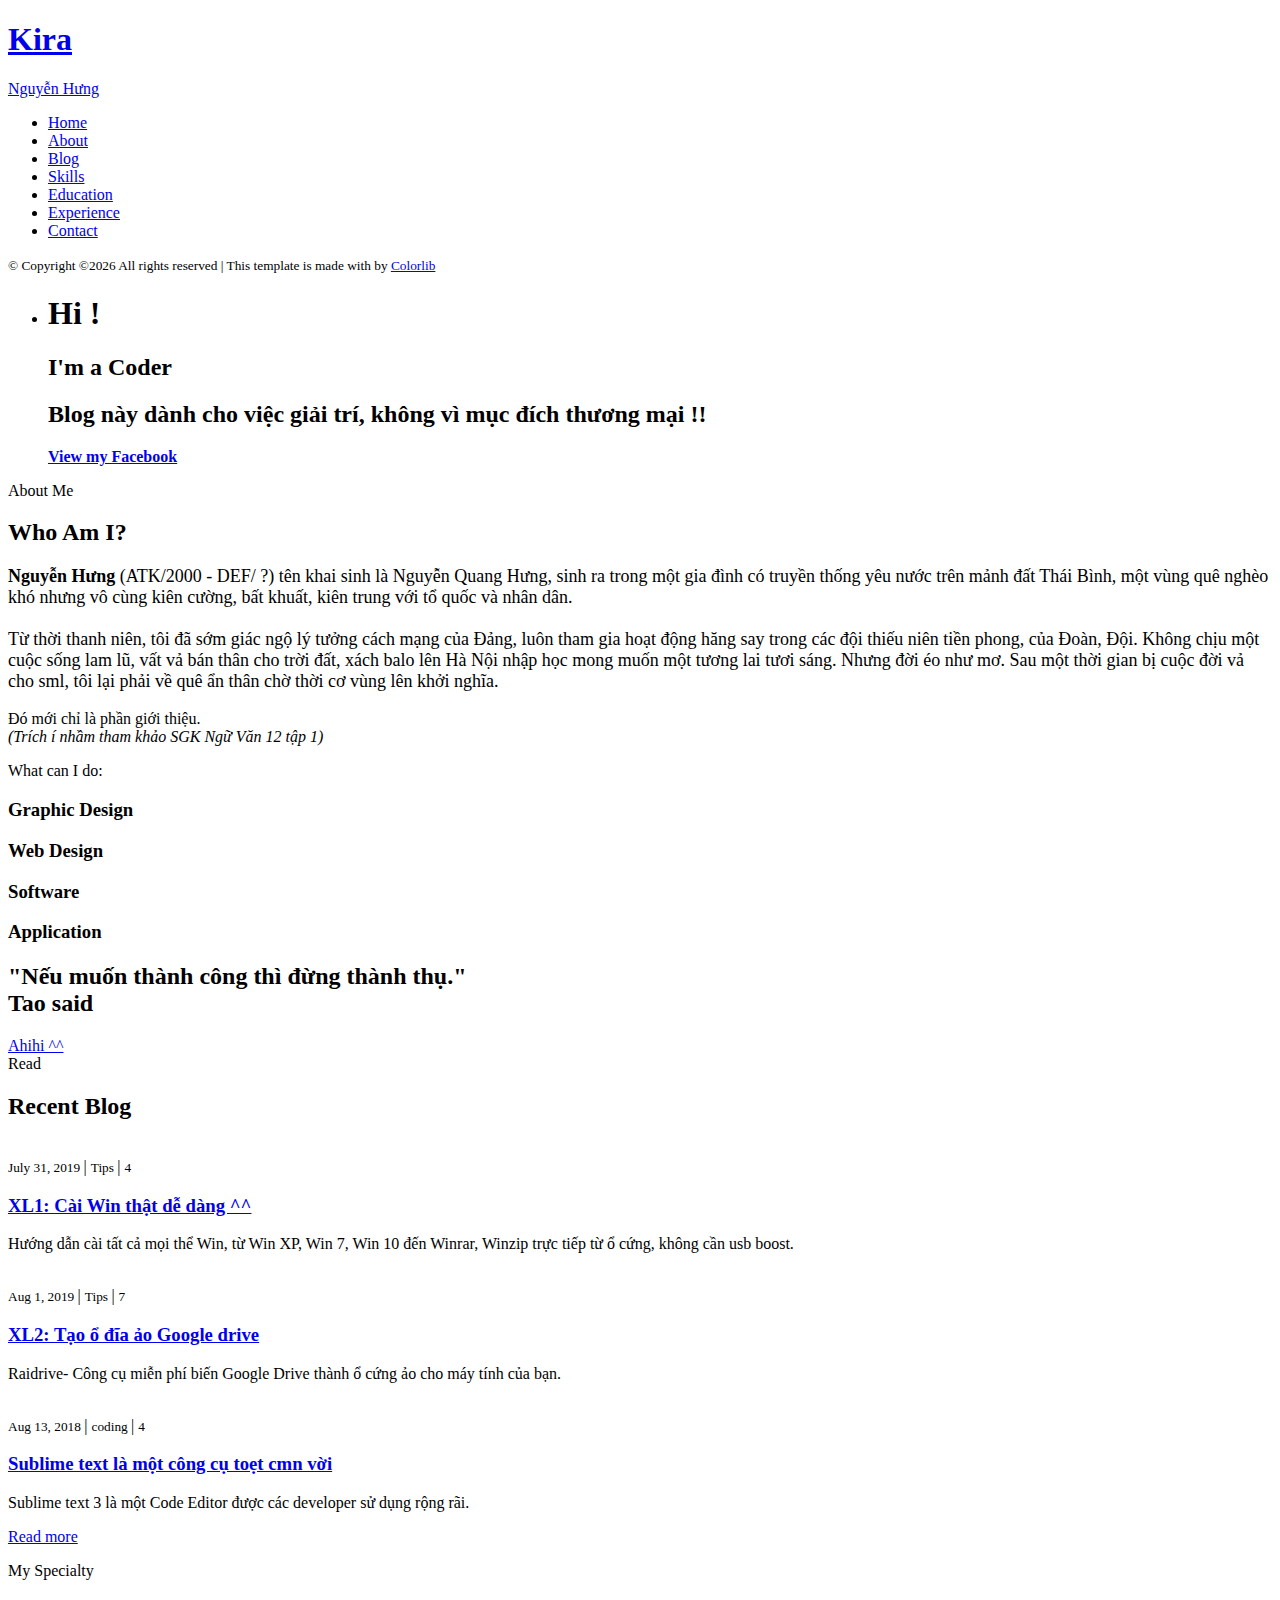
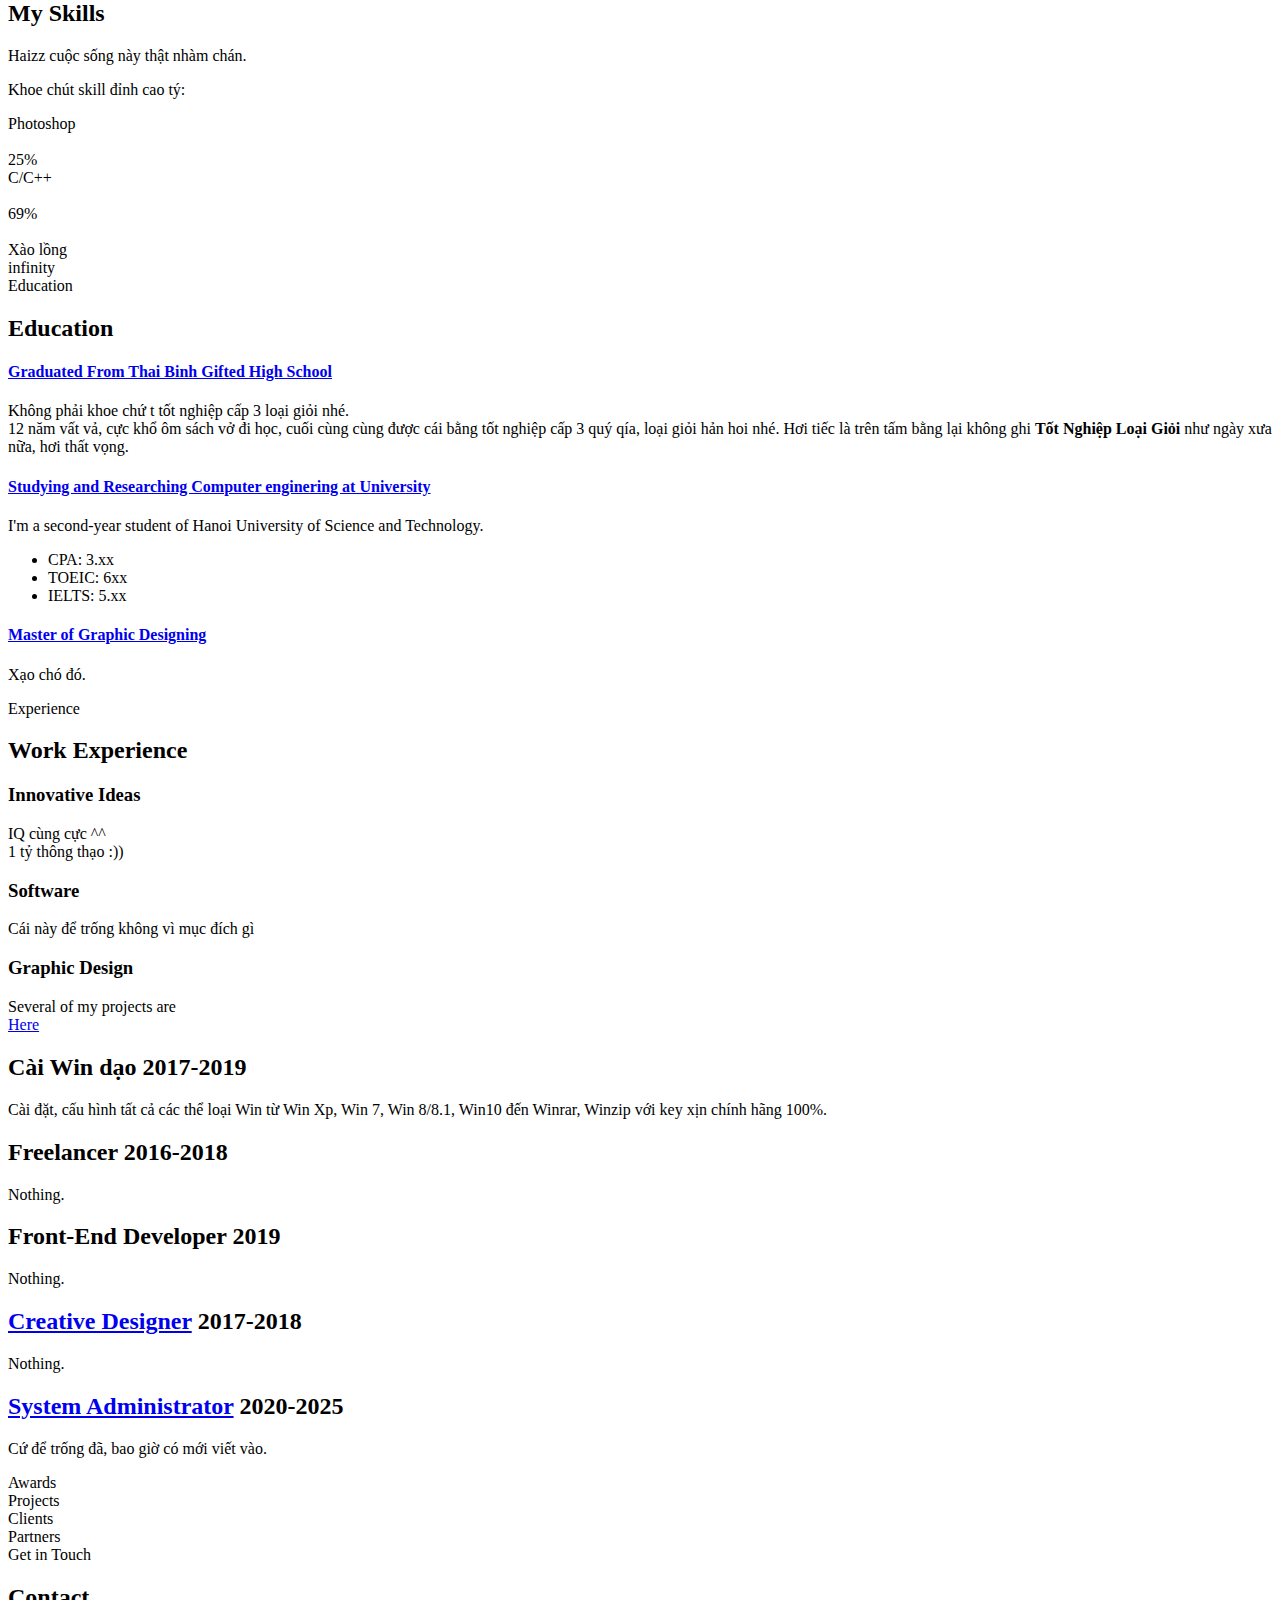
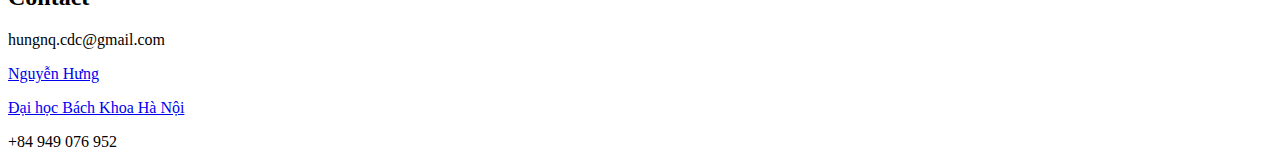
==== index.html @ bcf848b6 "Update code" ====
<!DOCTYPE HTML>
<html>
	<head>
	<meta charset="utf-8">
	<meta http-equiv="X-UA-Compatible" content="IE=edge">
	<title>My Blog</title>
	<meta name="viewport" content="width=device-width, initial-scale=1">
	<meta name="description" content="" />
	<meta name="keywords" content="" />
	<meta name="author" content="Kira" />

  <!-- Facebook and Twitter integration -->
	<meta property="og:title" content=""/>
	<meta property="og:image" content=""/>
	<meta property="og:url" content=""/>
	<meta property="og:site_name" content=""/>
	<meta property="og:description" content=""/>
	<meta name="twitter:title" content="" />
	<meta name="twitter:image" content="" />
	<meta name="twitter:url" content="" />
	<meta name="twitter:card" content="" />

	<!-- Place favicon.ico and apple-touch-icon.png in the root directory -->
	<!-- -->
	<link rel="shortcut icon" href="favicon.ico">
	<link rel="shortcut icon" type="image/png" href="black_fox.png"/>

	<link href="https://fonts.googleapis.com/css?family=Quicksand:300,400,500,700" rel="stylesheet">
	<link href="https://fonts.googleapis.com/css?family=Playfair+Display:400,400i,700" rel="stylesheet">
	
	<!-- Animate.css -->
	<link rel="stylesheet" href="css/animate.css">
	<!-- Icomoon Icon Fonts-->
	<link rel="stylesheet" href="css/icomoon.css">
	<!-- Bootstrap  -->
	<link rel="stylesheet" href="css/bootstrap.css">
	<!-- Flexslider  -->
	<link rel="stylesheet" href="css/flexslider.css">
	<!-- Flaticons  -->
	<link rel="stylesheet" href="fonts/flaticon/font/flaticon.css">
	<!-- Owl Carousel -->
	<link rel="stylesheet" href="css/owl.carousel.min.css">
	<link rel="stylesheet" href="css/owl.theme.default.min.css">
	<!-- Theme style  -->
	<link rel="stylesheet" href="css/style.css">

	<!-- Modernizr JS -->
	<script src="js/modernizr-2.6.2.min.js"></script>
	<!-- FOR IE9 below -->
	<!--[if lt IE 9]>
	<script src="js/respond.min.js"></script>
	<![endif]-->


	</head>
	<body>	
	<div id="colorlib-page">
		<div class="container-wrap">
		<a href="#" class="js-colorlib-nav-toggle colorlib-nav-toggle" data-toggle="collapse" data-target="#navbar" aria-expanded="false" aria-controls="navbar"><i></i></a>
		<aside id="colorlib-aside" role="complementary" class="border js-fullheight">
			<div class="text-center">
				<div class="author-img" style="background-image: url(images/fox.jpg);"></div>
				<h1 id="colorlib-logo"><a href="index.html" style="font-family: Consolas;">Kira</a></h1>
				<span class="position"><a href="https://fb.com/KiraCpp" target="_blank">Nguyễn Hưng</a> </span>
			</div>
			<nav id="colorlib-main-menu" role="navigation" class="navbar">
				<div id="navbar" class="collapse">
					<ul>
						<li class="active"><a href="#" data-nav-section="home">Home</a></li>
						<li><a href="#" data-nav-section="about">About</a></li>
						<li><a href="#" data-nav-section="blog">Blog</a></li>
						<li><a href="#" data-nav-section="skills">Skills</a></li>
						<li><a href="#" data-nav-section="education">Education</a></li>
						<li><a href="#" data-nav-section="experience">Experience</a></li>
						<li><a href="#" data-nav-section="contact">Contact</a></li>
					</ul>
				</div>
			</nav>

			<div class="colorlib-footer">
				<p><small>&copy;
				Copyright &copy;<script>document.write(new Date().getFullYear());</script> All rights reserved | This template is made with <i class="icon-heart" aria-hidden="true"></i> by <a href="https://colorlib.com" target="_blank">Colorlib</a></span></small>
				</p>
				<div style="text-align: center;">
					<a><i class="icon-facebook2"></i></a>
					<a><i class="icon-twitter2"></i></a>
					<a><i class="icon-instagram"></i></a>
					<a><i class="icon-linkedin2"></i></a>
				</div>
			</div>

		</aside>

		<div id="colorlib-main">
			<section id="colorlib-hero" class="js-fullheight" data-section="home">
				<div class="flexslider js-fullheight">
					<ul class="slides">
				   	<li style="background-image: url(images/img_bg_2.jpg);">
				   		<div class="overlay"></div>
				   		<div class="container-fluid">
				   			<div class="row">
					   			<div class="col-md-6 col-md-offset-3 col-md-pull-3 col-sm-12 col-xs-12 js-fullheight slider-text">
					   				<div class="slider-text-inner">
					   					<div >
					   						<h1>Hi !</h1>
					   						<h2 class="colorlib-heading"><strong>I'm a Coder</strong>
					   						</h2>
											<h2>Blog này dành cho việc giải trí, không vì mục đích thương mại !!</h2>
											<p><a href="https://facebook.com/KiraCpp" target="_blank" class="btn btn-primary btn-learn"><strong>View my Facebook</strong> <i class="icon-facebook2"></i></a></p>
										</div>
					   				</div>
					   			</div>
					   		</div>
				   		</div>
				   	</li>
				  	</ul>
			  	</div>
			</section>

			<section class="colorlib-about" data-section="about">
				<div class="colorlib-narrow-content">
					<div class="row">
						<div class="col-md-12">
							<div class="row row-bottom-padded-sm animate-box" data-animate-effect="fadeInLeft">
								<div class="col-md-12">
									<div class="about-desc">
										<span class="heading-meta">About Me</span>
										<h2 class="colorlib-heading">Who Am I?</h2>
										<p style="font-size: 18px;"><strong>Nguyễn Hưng </strong>(ATK/2000 - DEF/  ?)  tên khai sinh là Nguyễn Quang Hưng, sinh ra trong một gia đình có truyền thống yêu nước trên mảnh đất Thái Bình, một vùng quê nghèo khó nhưng vô cùng kiên cường, bất khuất, kiên trung với tổ quốc và nhân dân.
										<br> <br>
										Từ thời thanh niên, tôi đã sớm giác ngộ lý tưởng cách mạng của Đảng, luôn tham gia hoạt động hăng say trong các đội thiếu niên tiền phong, của Đoàn, Đội. Không chịu một cuộc sống lam lũ, vất vả bán thân cho trời đất, xách balo lên Hà Nội nhập học mong muốn một tương lai tươi sáng. 
										Nhưng đời éo như mơ. Sau một thời gian bị cuộc đời vả cho sml, tôi lại phải về quê ẩn thân chờ thời cơ vùng lên khởi nghĩa.</p>
										<p>Đó mới chỉ là phần giới thiệu.<br><i>(Trích í nhầm tham khảo SGK Ngữ Văn 12 tập 1)</i></p>
									</div>
								</div>
							</div>
							<span class="colorlib-heading">What can I do:</span>
							<div class="row">
								<div class="col-md-3 animate-box" data-animate-effect="fadeInLeft">
									<div class="services color-1">
										<span class="icon2"><i class="icon-bulb"></i></span>
										<h3>Graphic Design</h3>
									</div>
								</div>
								<div class="col-md-3 animate-box" data-animate-effect="fadeInRight">
									<div class="services color-2">
										<span class="icon2"><i class="icon-code"></i></span>
										<h3>Web Design</h3>
									</div>
								</div>
								<div class="col-md-3 animate-box" data-animate-effect="fadeInTop">
									<div class="services color-3">
										<span class="icon2"><i class="icon-data"></i></span>
										<h3>Software</h3>
									</div>
								</div>
								<div class="col-md-3 animate-box" data-animate-effect="fadeInBottom">
									<div class="services color-4">
										<span class="icon2"><i class="icon-phone3"></i></span>
										<h3>Application</h3>
									</div>
								</div>
							</div>
							<div class="row">
								<div class="col-md-12 animate-box" data-animate-effect="fadeInLeft">
									<div class="hire">
										<h2>"Nếu muốn thành công thì đừng thành thụ."<br>Tao said</h2>
										<a href="#" class="btn-hire">Ahihi ^^</a>
									</div>
								</div>
							</div>
						</div>
					</div>
				</div>
			</section>

			<section class="colorlib-blog" data-section="blog">
				<div class="colorlib-narrow-content">
					<div class="row">
						<div class="col-md-6 col-md-offset-3 col-md-pull-3 animate-box" data-animate-effect="fadeInLeft">
							<span class="heading-meta">Read</span>
							<h2 class="colorlib-heading">Recent Blog</h2>
						</div>
					</div>
					<div class="row">
						<div class="col-md-4 col-sm-6 animate-box" data-animate-effect="fadeInLeft">
							<div class="blog-entry">
								<a href="xl1.html" target="_blank" class="blog-img"><img src="images/xl1.jpg" class="img-responsive" alt=""></a>
								<div class="desc">
									<span><small>July 31, 2019 </small> | <small> Tips </small> | <small> <i class="icon-bubble3"></i> 4</small></span>
									<h3><a href="xl1.html" target="_blank">XL1: Cài Win thật dễ dàng ^^</a></h3>
									<p>Hướng dẫn cài tất cả mọi thể Win, từ Win XP, Win 7, Win 10 đến Winrar, Winzip trực tiếp từ ổ cứng, không cần usb boost.</p>
								</div>
							</div>
						</div>
						<div class="col-md-4 col-sm-6 animate-box" data-animate-effect="fadeInRight">
							<div class="blog-entry">
								<a href="xl2.html" target="_blank" class="blog-img"><img src="images/xl2.jpg" class="img-responsive" alt=""></a>
								<div class="desc">
									<span><small>Aug 1, 2019 </small> | <small> Tips </small> | <small> <i class="icon-bubble3"></i> 7</small></span>
									<h3><a href="xl2.html" target="_blank">XL2: Tạo ổ đĩa ảo Google drive</a></h3>
									<p>Raidrive- Công cụ miễn phí biến Google Drive thành ổ cứng ảo cho máy tính của bạn.</p>
								</div>
							</div>
						</div>
						<div class="col-md-4 col-sm-6 animate-box" data-animate-effect="fadeInLeft">
							<div class="blog-entry">
								<a href="xl4.html" target="_blank" class="blog-img"><img src="images/xl4.jpg" class="img-responsive" alt=""></a>
								<div class="desc">
									<span><small>Aug 13, 2018 </small> | <small> coding </small> | <small> <i class="icon-bubble3"></i> 4</small></span>
									<h3><a href="xl4.html" target="_blank">Sublime text là một công cụ toẹt cmn vời</a></h3>
									<p>Sublime text 3 là một Code Editor được các developer sử dụng rộng rãi.</p>
								</div>
							</div>
						</div>


					</div>

					<div class="row">
						<div class="col-md-12 animate-box">
							<p><a href="blog.html" class="btn btn-primary btn-lg btn-load-more">Read more <i class="icon-reload"></i></a></p>
						</div>
					</div>

				</div>
			</section>


			<section class="colorlib-skills" data-section="skills">
				<div class="colorlib-narrow-content">
					<div class="row">
						<div class="col-md-6 col-md-offset-3 col-md-pull-3 animate-box" data-animate-effect="fadeInLeft">
							<span class="heading-meta">My Specialty</span>
							<h2 class="colorlib-heading animate-box">My Skills</h2>
						</div>
					</div>
					<div class="row">
						<div class="col-md-12 animate-box" data-animate-effect="fadeInLeft">
							<p>Haizz cuộc sống này thật nhàm chán.</p>
							<p>Khoe chút skill đỉnh cao tý: </p>
						</div>
						<div class="col-md-6 animate-box" data-animate-effect="fadeInLeft">
							<div class="progress-wrap">
								<div>Photoshop </div>
								<br>
								<div class="progress">
								 	<div class="progress-bar color-1" role="progressbar" aria-valuenow="25"
								  	aria-valuemin="0" aria-valuemax="100" style="width:25%">
								    <span>25%</span>
								  	</div>
								</div>
							</div>
						</div>
						<div class="col-md-6 animate-box" data-animate-effect="fadeInLeft">
							<div class="progress-wrap">
								<div>C/C++ </div>
								<br>
								<div class="progress">
								 	<div class="progress-bar color-4" role="progressbar" aria-valuenow="69"
								  	aria-valuemin="0" aria-valuemax="100" style="width:69%">
								    <span>69%</span>
								  	</div>
								</div>
							</div>
						</div>
						<div class="col-md-6 animate-box" data-animate-effect="fadeInLeft">
							<div class="progress-wrap">
								<br>
								<div>Xào lồng </div>
								<div class="progress">
								 	<div class="progress-bar color-6" role="progressbar" aria-valuenow="100"
								  	aria-valuemin="0" aria-valuemax="100" style="width:100%">
								    <span>infinity</span>
								  	</div>
								</div>
							</div>
						</div>
					</div>
				</div>
			</section>

			<section class="colorlib-education" data-section="education">
				<div class="colorlib-narrow-content">
					<div class="row">
						<div class="col-md-6 col-md-offset-3 col-md-pull-3 animate-box" data-animate-effect="fadeInLeft">
							<span class="heading-meta">Education</span>
							<h2 class="colorlib-heading animate-box">Education</h2>
						</div>
					</div>
					<div class="row">
						<div class="col-md-12 animate-box" data-animate-effect="fadeInLeft">
							<div class="fancy-collapse-panel">
								<div class="panel-group" id="accordion" role="tablist" aria-multiselectable="true">

									<div class="panel panel-default">
									    <div class="panel-heading" role="tab" id="headingOne">
									        <h4 class="panel-title">
									            <a data-toggle="collapse" data-parent="#accordion" href="#collapseOne" aria-expanded="true" aria-controls="collapseOne">Graduated From Thai Binh Gifted High School
									            </a>
									        </h4>
									    </div>
									    <div id="collapseOne" class="panel-collapse collapse in" role="tabpanel" aria-labelledby="headingOne">
									         <div class="panel-body">
									         	<p>Không phải khoe chứ t tốt nghiệp cấp 3 loại giỏi nhé.<br>12 năm vất vả, cực khổ ôm sách vở đi học, cuối cùng cùng được cái bằng tốt nghiệp cấp 3 quý qía, loại giỏi hản hoi nhé. Hơi tiếc là trên tấm bằng lại không ghi <b>Tốt Nghiệp Loại Giỏi</b> như ngày xưa nữa, hơi thất vọng.<br></p>
									         	
									         </div>
									    </div>
									</div>

									<div class="panel panel-default">
									    <div class="panel-heading" role="tab" id="headingTwo">
									        <h4 class="panel-title">
									            <a class="collapsed" data-toggle="collapse" data-parent="#accordion" href="#collapseTwo" aria-expanded="false" aria-controls="collapseTwo">Studying and Researching Computer enginering at University
									            </a>
									        </h4>
									    </div>
									    <div id="collapseTwo" class="panel-collapse collapse" role="tabpanel" aria-labelledby="headingTwo">
									        <div class="panel-body">
									        	<p>I'm a second-year student of Hanoi University of Science and Technology.
									            </p>
									            <ul>
									                <li>CPA: 3.xx</li>
									                <li>TOEIC: 6xx</li>
									                <li>IELTS: 5.xx</li>
									            </ul>
									        </div>
									    </div>
									</div>

									<div class="panel panel-default">
									    <div class="panel-heading" role="tab" id="headingThree">
									        <h4 class="panel-title">
									            <a class="collapsed" data-toggle="collapse" data-parent="#accordion" href="#collapseThree" aria-expanded="false" aria-controls="collapseThree">Master of Graphic Designing
									            </a>
									        </h4>
									    </div>
									    <div id="collapseThree" class="panel-collapse collapse" role="tabpanel" aria-labelledby="headingThree">
									        <div class="panel-body">
									            <p>Xạo chó đó.</p>	
									        </div>
									    </div>
									</div>

								</div>
							</div>
						</div>
					</div>
				</div>
			</section>

			<section class="colorlib-experience" data-section="experience">
				<div class="colorlib-narrow-content">
					<div class="row">
						<div class="col-md-6 col-md-offset-3 col-md-pull-3 animate-box" data-animate-effect="fadeInLeft">
							<span class="heading-meta">Experience</span>
							<h2 class="colorlib-heading animate-box">Work Experience</h2>
						</div>
					</div>
					<div class="row">
						<div class="col-md-12">
						 <div class="row row-pt-md">
									<div class="col-md-4 text-center animate-box">
										<div class="services color-1">
											<span class="icon">
												<i class="icon-bulb"></i>
											</span>
											<div class="desc">
												<h3>Innovative Ideas</h3>
												<p>IQ cùng cực ^^<br>1 tỷ thông thạo :))</p>
											</div>
										</div>
									</div>
									<div class="col-md-4 text-center animate-box">
										<div class="services color-2">
											<span class="icon">
												<i class="icon-data"></i>
											</span>
											<div class="desc">
												<h3>Software</h3>
												<p>Cái này để trống không vì mục đích gì</p>
											</div>
										</div>
									</div>
									<div class="col-md-4 text-center animate-box">
										<div class="services color-4">
											<span class="icon">
												<i class="icon-layers2"></i>
											</span>
											<div class="desc">
												<h3>Graphic Design</h3>
												<p>Several of my projects are<br> <a href="#" class="btn-hire">Here</a></p>
											</div>
										</div>
									</div>
								</div>		
				         <div class="timeline-centered">
					         <article class="timeline-entry animate-box" data-animate-effect="fadeInLeft">
					            <div class="timeline-entry-inner">
					               <div class="timeline-icon color-3">
					                  <i class="icon-pen2"></i>
					               </div>
					               <div class="timeline-label">
					               	<h2>Cài Win dạo <span>2017-2019</span></h2>
					                  <p>Cài đặt, cấu hình tất cả các thể loại Win từ Win Xp, Win 7, Win 8/8.1, Win10 đến Winrar, Winzip với key xịn chính hãng 100%.</p>
					               </div>
					            </div>
					         </article>

					         <article class="timeline-entry animate-box" data-animate-effect="fadeInLeft">
					            <div class="timeline-entry-inner">

					               <div class="timeline-icon color-1">
					                  <i class="icon-pen2"></i>
					               </div>

					               <div class="timeline-label">
					                  <h2>Freelancer <span>2016-2018</span></h2>
					                  <p>Nothing.</p>
					               </div>
					            </div>
					         </article>


					         <article class="timeline-entry animate-box" data-animate-effect="fadeInRight">
					            <div class="timeline-entry-inner">
					               <div class="timeline-icon color-2">
					                  <i class="icon-pen2"></i>
					               </div>
					               <div class="timeline-label">
					               	<h2>Front-End Developer <span>2019</span></h2>
					                  <p>Nothing.</p>
					               </div>
					            </div>
					         </article>

					         <article class="timeline-entry animate-box" data-animate-effect="fadeInTop">
					            <div class="timeline-entry-inner">
					               <div class="timeline-icon color-4">
					                  <i class="icon-pen2"></i>
					               </div>
					               <div class="timeline-label">
					               	<h2><a href="#">Creative Designer</a> <span>2017-2018</span></h2>
					                  <p>Nothing.</p>
					               </div>
					            </div>
					         </article>

					         <article class="timeline-entry animate-box" data-animate-effect="fadeInLeft">
					            <div class="timeline-entry-inner">
					               <div class="timeline-icon color-5">
					                  <i class="icon-pen2"></i>
					               </div>
					               <div class="timeline-label">
					               	<h2><a href="#">System Administrator</a> <span>2020-2025</span></h2>
					                  <p>Cứ để trống đã, bao giờ có mới viết vào.</p>
					               </div>
					            </div>
					         </article>

					         <article class="timeline-entry begin animate-box" data-animate-effect="fadeInBottom">
					            <div class="timeline-entry-inner">
					               <div class="timeline-icon color-none">
					               </div>
					            </div>
					         </article>

					      </div>
					   </div>
				   </div>
				</div>
			</section>

			<div id="colorlib-counter" class="colorlib-counters" style="background-image: url(images/cover_bg_1.jpg);" data-stellar-background-ratio="0.5">
				<div class="overlay"></div>
				<div class="colorlib-narrow-content">
					<div class="row">
					</div>
					<div class="row">
						<div class="col-md-3 text-center animate-box">
							<span class="colorlib-counter js-counter" data-from="0" data-to="32" data-speed="5000" data-refresh-interval="50"></span>
							<span class="colorlib-counter-label">Awards</span>
						</div>
						<div class="col-md-3 text-center animate-box">
							<span class="colorlib-counter js-counter" data-from="0" data-to="174" data-speed="5000" data-refresh-interval="50"></span>
							<span class="colorlib-counter-label">Projects</span>
						</div>
						<div class="col-md-3 text-center animate-box">
							<span class="colorlib-counter js-counter" data-from="0" data-to="19" data-speed="5000" data-refresh-interval="50"></span>
							<span class="colorlib-counter-label">Clients</span>
						</div>
						<div class="col-md-3 text-center animate-box">
							<span class="colorlib-counter js-counter" data-from="0" data-to="10" data-speed="5000" data-refresh-interval="50"></span>
							<span class="colorlib-counter-label">Partners</span>
						</div>
					</div>
				</div>
			</div>

			<section class="colorlib-contact" data-section="contact">
				<div class="colorlib-narrow-content">
					<div class="row">
						<div class="col-md-6 col-md-offset-3 col-md-pull-3 animate-box" data-animate-effect="fadeInLeft">
							<span class="heading-meta">Get in Touch</span>
							<h2 class="colorlib-heading">Contact</h2>
						</div>
					</div>
					<div class="row">
						<div class="col-md-5">
							<div class="colorlib-feature colorlib-feature-sm animate-box" data-animate-effect="fadeInLeft">
								<div class="colorlib-icon">
									<i class="icon-mail5"></i>
								</div>
								<div class="colorlib-text">
									<p><a class="font_win_xl1">hungnq.cdc@gmail.com</a></p>
								</div>
							</div>

							<div class="colorlib-feature colorlib-feature-sm animate-box" data-animate-effect="fadeInLeft">
								<div class="colorlib-icon">
									<i class="icon-facebook2"></i>
								</div>
								<div class="colorlib-text">
									<p><a href="https://fb.com/KiraCpp" class="font_win_xl1">Nguyễn Hưng</a></p>
								</div>
							</div>

							<div class="colorlib-feature colorlib-feature-sm animate-box" data-animate-effect="fadeInLeft">
								<div class="colorlib-icon">
									<i class="icon-map"></i>
								</div>
								<div class="colorlib-text">
									<p><a href="https://goo.gl/maps/p2AtDyhGCjH7P9nm6" class="font_win_xl1">Đại học Bách Khoa Hà Nội</a></p>
								</div>
							</div>

							<div class="colorlib-feature colorlib-feature-sm animate-box" data-animate-effect="fadeInLeft">
								<div class="colorlib-icon">
									<i class="icon-phone"></i>
								</div>
								<div class="colorlib-text">
									<p><a class="font_win_xl1">+84 949 076 952</a></p>
								</div>
							</div>

						</div>
					</div>
				</div>
			</section>

		</div><!-- end:colorlib-main -->
	</div><!-- end:container-wrap -->
	</div><!-- end:colorlib-page -->


	<!-- jQuery -->
	<script src="js/jquery.min.js"></script>
	<!-- jQuery Easing -->
	<script src="js/jquery.easing.1.3.js"></script>
	<!-- Bootstrap -->
	<script src="js/bootstrap.min.js"></script>
	<!-- Waypoints -->
	<script src="js/jquery.waypoints.min.js"></script>
	<!-- Flexslider -->
	<script src="js/jquery.flexslider-min.js"></script>
	<!-- Owl carousel -->
	<script src="js/owl.carousel.min.js"></script>
	<!-- Counters -->
	<script src="js/jquery.countTo.js"></script>
	
	<!-- MAIN JS -->
	<script src="js/main.js"></script>

	</body>
</html>
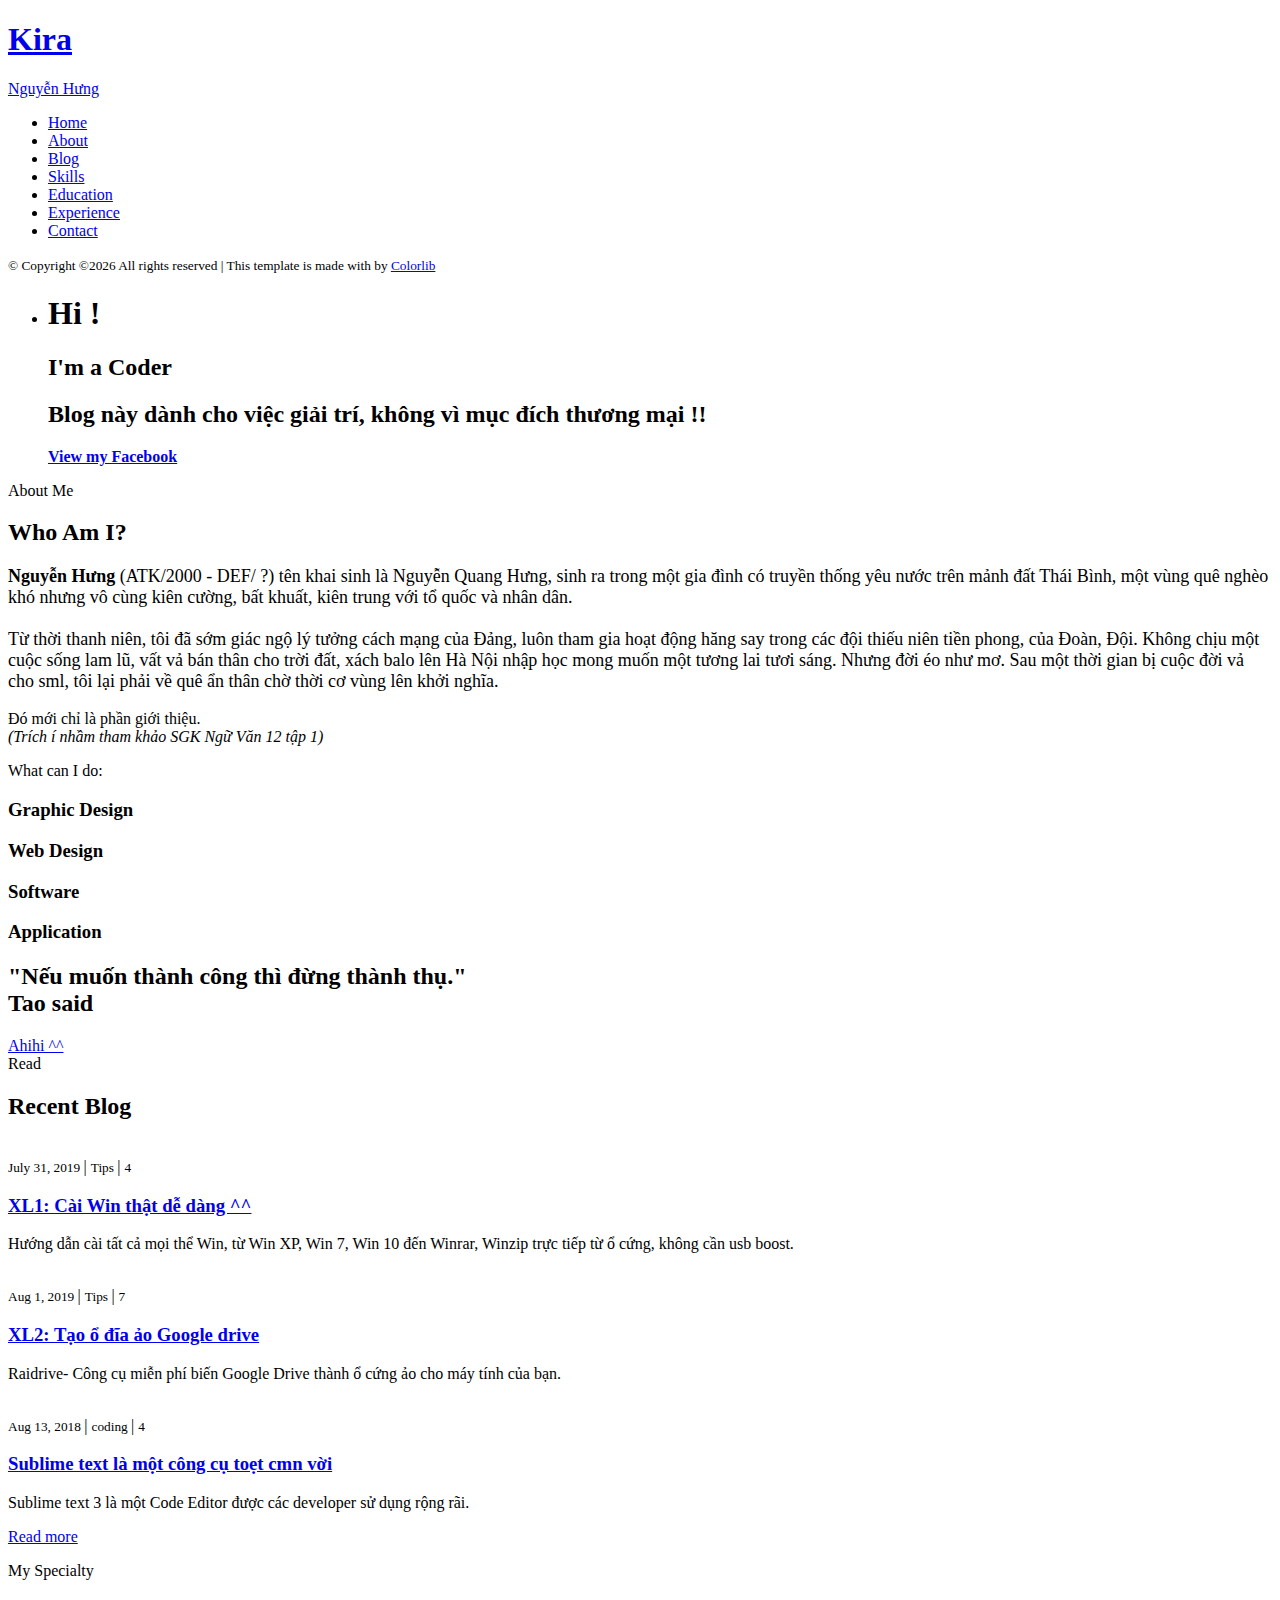
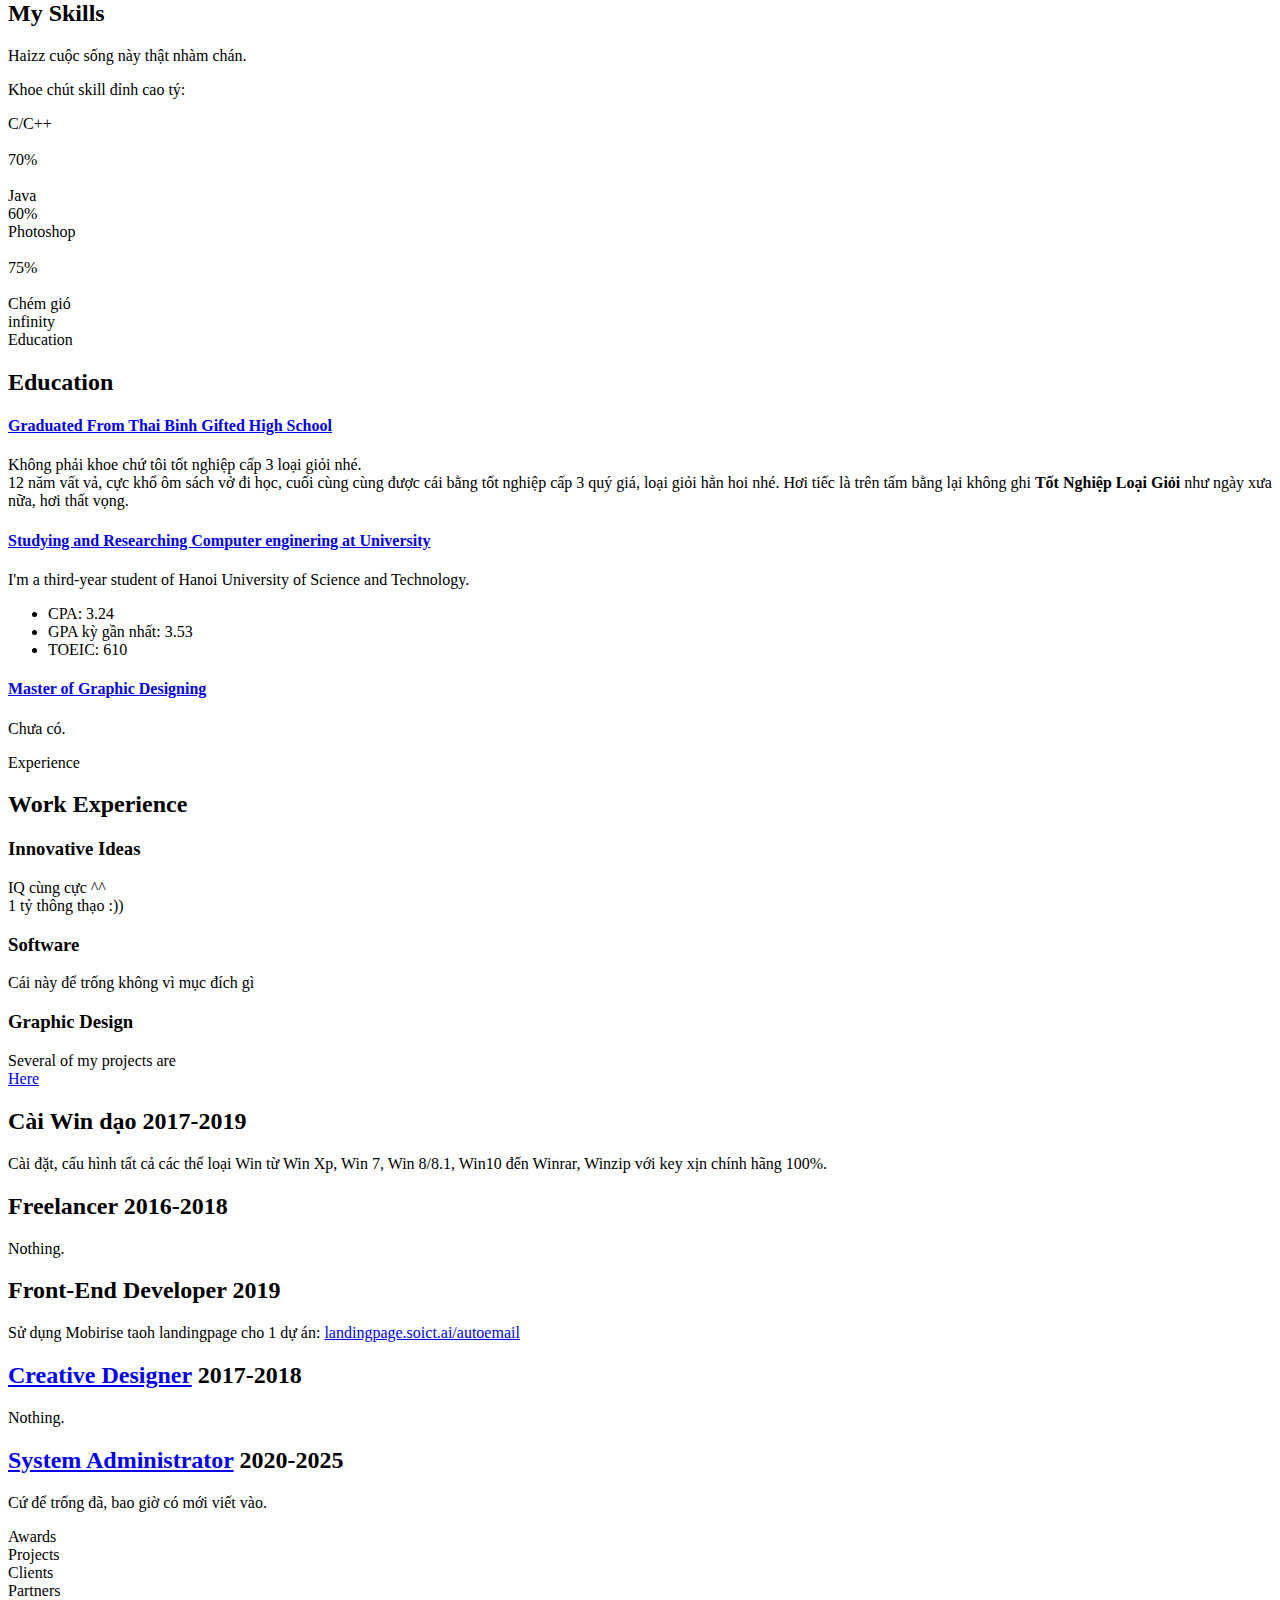
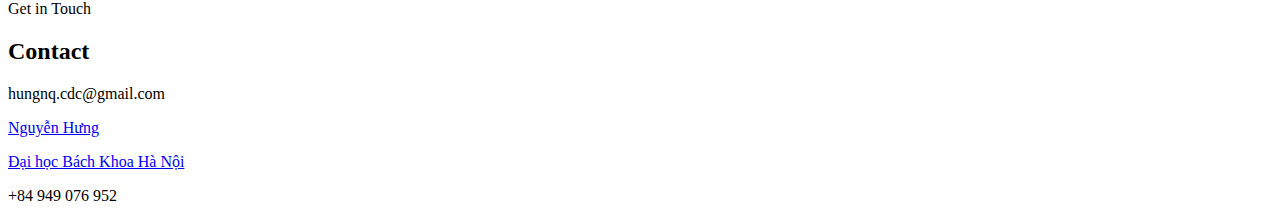
==== commit 7dbed77d: "Update website" ====
--- a/index.html
+++ b/index.html
@@ -61,7 +61,7 @@
 			<div class="text-center">
 				<div class="author-img" style="background-image: url(images/fox.jpg);"></div>
 				<h1 id="colorlib-logo"><a href="index.html" style="font-family: Consolas;">Kira</a></h1>
-				<span class="position"><a href="https://fb.com/KiraCpp" target="_blank">Nguyễn Hưng</a> </span>
+				<span class="position"><a href="https://fb.com/hungnq.SOICT" target="_blank">Nguyễn Hưng</a> </span>
 			</div>
 			<nav id="colorlib-main-menu" role="navigation" class="navbar">
 				<div id="navbar" class="collapse">
@@ -106,7 +106,7 @@
 					   						<h2 class="colorlib-heading"><strong>I'm a Coder</strong>
 					   						</h2>
 											<h2>Blog này dành cho việc giải trí, không vì mục đích thương mại !!</h2>
-											<p><a href="https://facebook.com/KiraCpp" target="_blank" class="btn btn-primary btn-learn"><strong>View my Facebook</strong> <i class="icon-facebook2"></i></a></p>
+											<p><a href="https://facebook.com/hungnq.SOICT" target="_blank" class="btn btn-primary btn-learn"><strong>View my Facebook</strong> <i class="icon-facebook2"></i></a></p>
 										</div>
 					   				</div>
 					   			</div>
@@ -242,24 +242,36 @@
 						</div>
 						<div class="col-md-6 animate-box" data-animate-effect="fadeInLeft">
 							<div class="progress-wrap">
+								<div>C/C++ </div>
+								<br>
+								<div class="progress">
+								 	<div class="progress-bar color-4" role="progressbar" aria-valuenow="69"
+								  	aria-valuemin="0" aria-valuemax="100" style="width:70%">
+								    <span>70%</span>
+								  	</div>
+								</div>
+							</div>
+						</div>
+						<div class="col-md-6 animate-box" data-animate-effect="fadeInLeft">
+							<div class="progress-wrap">
+								<br>
+								<div>Java</div>
+								<div class="progress">
+								 	<div class="progress-bar color-2" role="progressbar" aria-valuenow="100"
+								  	aria-valuemin="0" aria-valuemax="100" style="width:60%">
+								    <span>60%</span>
+								  	</div>
+								</div>
+							</div>
+						</div>
+						<div class="col-md-6 animate-box" data-animate-effect="fadeInLeft">
+							<div class="progress-wrap">
 								<div>Photoshop </div>
 								<br>
 								<div class="progress">
 								 	<div class="progress-bar color-1" role="progressbar" aria-valuenow="25"
-								  	aria-valuemin="0" aria-valuemax="100" style="width:25%">
-								    <span>25%</span>
-								  	</div>
-								</div>
-							</div>
-						</div>
-						<div class="col-md-6 animate-box" data-animate-effect="fadeInLeft">
-							<div class="progress-wrap">
-								<div>C/C++ </div>
-								<br>
-								<div class="progress">
-								 	<div class="progress-bar color-4" role="progressbar" aria-valuenow="69"
-								  	aria-valuemin="0" aria-valuemax="100" style="width:69%">
-								    <span>69%</span>
+								  	aria-valuemin="0" aria-valuemax="100" style="width:75%">
+								    <span>75%</span>
 								  	</div>
 								</div>
 							</div>
@@ -267,7 +279,7 @@
 						<div class="col-md-6 animate-box" data-animate-effect="fadeInLeft">
 							<div class="progress-wrap">
 								<br>
-								<div>Xào lồng </div>
+								<div>Chém gió</div>
 								<div class="progress">
 								 	<div class="progress-bar color-6" role="progressbar" aria-valuenow="100"
 								  	aria-valuemin="0" aria-valuemax="100" style="width:100%">
@@ -302,7 +314,7 @@
 									    </div>
 									    <div id="collapseOne" class="panel-collapse collapse in" role="tabpanel" aria-labelledby="headingOne">
 									         <div class="panel-body">
-									         	<p>Không phải khoe chứ t tốt nghiệp cấp 3 loại giỏi nhé.<br>12 năm vất vả, cực khổ ôm sách vở đi học, cuối cùng cùng được cái bằng tốt nghiệp cấp 3 quý qía, loại giỏi hản hoi nhé. Hơi tiếc là trên tấm bằng lại không ghi <b>Tốt Nghiệp Loại Giỏi</b> như ngày xưa nữa, hơi thất vọng.<br></p>
+									         	<p>Không phải khoe chứ tôi tốt nghiệp cấp 3 loại giỏi nhé.<br>12 năm vất vả, cực khổ ôm sách vở đi học, cuối cùng cùng được cái bằng tốt nghiệp cấp 3 quý giá, loại giỏi hẳn hoi nhé. Hơi tiếc là trên tấm bằng lại không ghi <b>Tốt Nghiệp Loại Giỏi</b> như ngày xưa nữa, hơi thất vọng.<br></p>
 									         	
 									         </div>
 									    </div>
@@ -317,12 +329,12 @@
 									    </div>
 									    <div id="collapseTwo" class="panel-collapse collapse" role="tabpanel" aria-labelledby="headingTwo">
 									        <div class="panel-body">
-									        	<p>I'm a second-year student of Hanoi University of Science and Technology.
+									        	<p>I'm a third-year student of Hanoi University of Science and Technology.
 									            </p>
 									            <ul>
-									                <li>CPA: 3.xx</li>
-									                <li>TOEIC: 6xx</li>
-									                <li>IELTS: 5.xx</li>
+									                <li>CPA: 3.24</li>
+									                <li>GPA kỳ gần nhất: 3.53</li>
+									                <li>TOEIC: 610</li>
 									            </ul>
 									        </div>
 									    </div>
@@ -337,7 +349,7 @@
 									    </div>
 									    <div id="collapseThree" class="panel-collapse collapse" role="tabpanel" aria-labelledby="headingThree">
 									        <div class="panel-body">
-									            <p>Xạo chó đó.</p>	
+									            <p>Chưa có.</p>	
 									        </div>
 									    </div>
 									</div>
@@ -429,7 +441,7 @@
 					               </div>
 					               <div class="timeline-label">
 					               	<h2>Front-End Developer <span>2019</span></h2>
-					                  <p>Nothing.</p>
+					                  <p>Sử dụng Mobirise taoh landingpage cho 1 dự án: <a href="http://landingpage.soict.ai/autoemail/" target="_blank">landingpage.soict.ai/autoemail</a></p>
 					               </div>
 					            </div>
 					         </article>
@@ -521,7 +533,7 @@
 									<i class="icon-facebook2"></i>
 								</div>
 								<div class="colorlib-text">
-									<p><a href="https://fb.com/KiraCpp" class="font_win_xl1">Nguyễn Hưng</a></p>
+									<p><a href="https://fb.com/hungnq.SOICT" class="font_win_xl1">Nguyễn Hưng</a></p>
 								</div>
 							</div>
 
